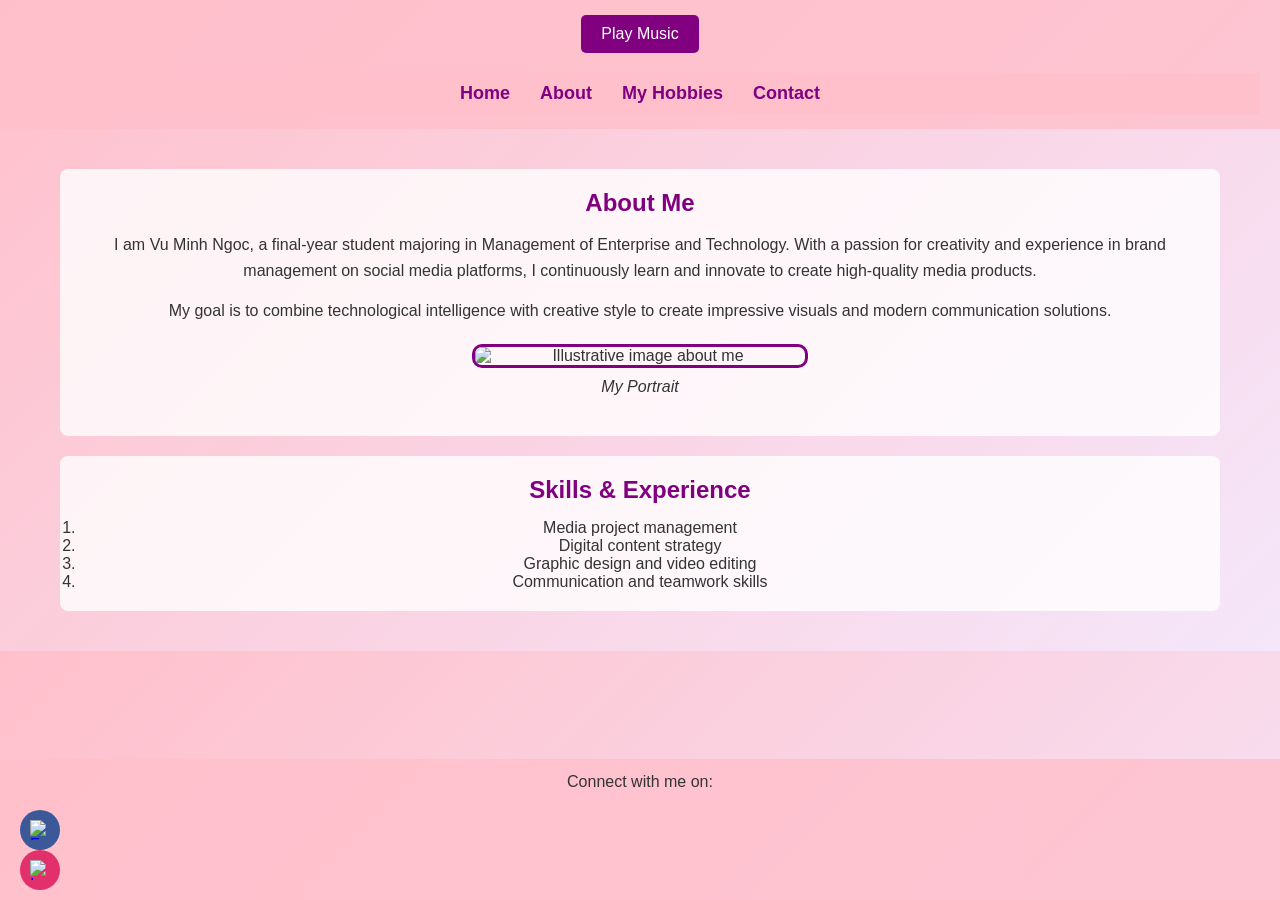
==== about.html @ dcb9ef76 "Add files via upload" ====
<!DOCTYPE html>
<html lang="en"></html>
<head>
    <meta charset="UTF-8">
    <meta name="viewport" content="width=device-width, initial-scale=1">
    <title>About - Vu Minh Ngoc Portfolio</title>
    <link rel="stylesheet" href="style.css">
</head>
<body>
    <header>
        <div id="audio-player" style="text-align: center; margin-bottom: 20px;">
                <button id="toggleMusic" style="background-color:#800080; color: white; border: none; padding: 10px 20px; font-size: 16px; cursor: pointer; border-radius: 5px;">Play Music</button>
                <audio id="backgroundMusic" loop>
                        <source src="assets/CanYouHearMyHeartMoonLoversScarletHeartRyoOST-EpikHighLeeHi-4591379.mp3" type="audio/mpeg">
                        Your browser does not support audio.
                </audio>
        </div>
        
        <script>
                const toggleMusic = document.getElementById("toggleMusic");
                const backgroundMusic = document.getElementById("backgroundMusic");
        
                toggleMusic.addEventListener("click", function() {
                        if(backgroundMusic.paused) {
                                backgroundMusic.play();
                                toggleMusic.textContent = "Pause Music";
                        } else {
                                backgroundMusic.pause();
                                toggleMusic.textContent = "Play Music";
                        }
                });
        </script>
        
        <nav style="background-color: #FFC0CB; padding: 10px 0;">
                <ul style="list-style: none; margin: 0; padding: 0; display: flex; justify-content: center;">
                        <li style="margin: 0 15px;">
                                <a href="index.html" style="color: #800080; text-decoration: none; font-size: 18px;">Home</a>
                        </li>
                        <li style="margin: 0 15px;">
                                <a href="about.html" style="color: #800080; text-decoration: none; font-size: 18px;">About</a>
                        </li>
                        <li style="margin: 0 15px;">
                                <a href="hobbies.html" style="color: #800080; text-decoration: none; font-size: 18px;">My Hobbies</a>
                        </li>
                        <li style="margin: 0 15px;">
                                <a href="contact.html" style="color: #800080; text-decoration: none; font-size: 18px;">Contact</a>
                        </li>
                </ul>
        </nav>
</header>
    
    <div class="container">
        <!-- About Me -->
        <section class="about-me">
            <h1>About Me</h1>
            <p>
                I am Vu Minh Ngoc, a final-year student majoring in Management of Enterprise and Technology.
                With a passion for creativity and experience in brand management on social media platforms, 
                I continuously learn and innovate to create high-quality media products.
            </p>
            <p>
                My goal is to combine technological intelligence with creative style to create impressive 
                visuals and modern communication solutions.
            </p>
            <figure>
                <img src="assets/469478969_18433284694076824_5232927019250810054_n.jpg" alt="Illustrative image about me" style="max-width: 30%; height: auto; display: block; margin: 0 auto;">
                <figcaption>My Portrait</figcaption>
            </figure>
        </section>
        
        <!-- Skills List -->
        <section class="skills">
            <h2>Skills & Experience</h2>
            <ol>
                <li>Media project management</li>
                <li>Digital content strategy</li>
                <li>Graphic design and video editing</li>
                <li>Communication and teamwork skills</li>
            </ol>
        </section>
    </div>
    
    <footer style="text-align: center; margin-top: 20px;">
        <p>Connect with me on:</p>
        <a href="https://www.facebook.com/" target="_blank" style="margin: 0 10px; display: inline-block; width: 40px; height: 40px; border-radius: 50%; overflow: hidden; background-color: #3b5998; display: flex; justify-content: center; align-items: center;">
            <img src="assets/Facebook_Logo_(2019).png" alt="Facebook" style="width: 20px; height: 20px;">
        </a>
        <a href="https://www.instagram.com/" target="_blank" style="margin: 0 10px; display: inline-block; width: 40px; height: 40px; border-radius: 50%; overflow: hidden; background-color: #E1306C; display: flex; justify-content: center; align-items: center;">
            <img src="assets/Instagram-Logo-PNG-2018.png" alt="Instagram" style="width: 20px; height: 20px;">
        </a>
    </footer>
</body>
</html>
---- style.css ----
/* Reset mặc định và thiết lập font chữ */
* {
  margin: 0;
  padding: 0;
  box-sizing: border-box;
}
body {
  font-family: sans-serif;
  background: linear-gradient(135deg, #FFC0CB, #f5e6fa);  /* Hồng nhạt pha với tím nhạt */
  color: #333;
  text-align: center;
}
.destinations li img:hover {
    transform: scale(1.05);
    transition: transform 0.3s ease;
  }
  
/* Container căn giữa nội dung */
.container {
  max-width: 1200px;
  margin: 0 auto;
  padding: 20px;
}

/* Thanh điều hướng */
header {
  background-color: rgba(255, 192, 203, 0.8);
  padding: 15px 20px;
}
nav ul {
  list-style: none;
  display: flex;
  justify-content: center;
  align-items: center;
}
nav ul li {
  margin: 0 15px;
}
nav ul li a {
  text-decoration: none;
  color: #333;
  font-weight: bold;
}
nav ul li a:hover {
  color: #800080;
}

/* Các section nội dung chung */
section {
  background-color: rgba(255, 255, 255, 0.8);
  border-radius: 8px;
  padding: 20px;
  margin: 20px 0;
}

/* Heading và paragraph căn giữa */
h1, h2 {
  color: #800080;
  margin-bottom: 15px;
}
p {
  line-height: 1.6;
  margin-bottom: 15px;
}

/* Định dạng ảnh và figure */
figure {
  margin: 20px auto;
  text-align: center;
}
figure img {
  border: 3px solid #800080;
  border-radius: 10px;
  max-width: 100%;
}
figcaption {
  margin-top: 10px;
  font-style: italic;
}

/* Gallery: các hình ảnh bên trong */
.gallery-images {
  display: flex;
  justify-content: center;
  gap: 15px;
  flex-wrap: wrap;
}
.gallery-images img {
  max-width: 150px;
  border: 2px solid #800080;
  border-radius: 8px;
}

/* Multimedia containers cho video và audio */
.video-container,
.audio-container {
  margin: 20px auto;
}

/* Form liên hệ */
form {
  display: flex;
  flex-direction: column;
  align-items: center;
}
form label {
  margin: 10px 0 5px;
  font-weight: bold;
  width: 90%;
  text-align: left;
}
form input, form textarea {
  padding: 10px;
  border: 1px solid #ccc;
  border-radius: 4px;
  width: 90%;
  max-width: 500px;
}
form button {
  margin-top: 15px;
  padding: 10px 20px;
  background-color: #800080;
  color: #fff;
  border: none;
  border-radius: 4px;
  cursor: pointer;
}
form button:hover {
  background-color: #660066;
}

/* Footer */
footer {
  background-color: rgba(255, 192, 203, 0.8);
  padding: 10px;
  text-align: center;
  position: fixed;
  bottom: 0;
  width: 100%;
}
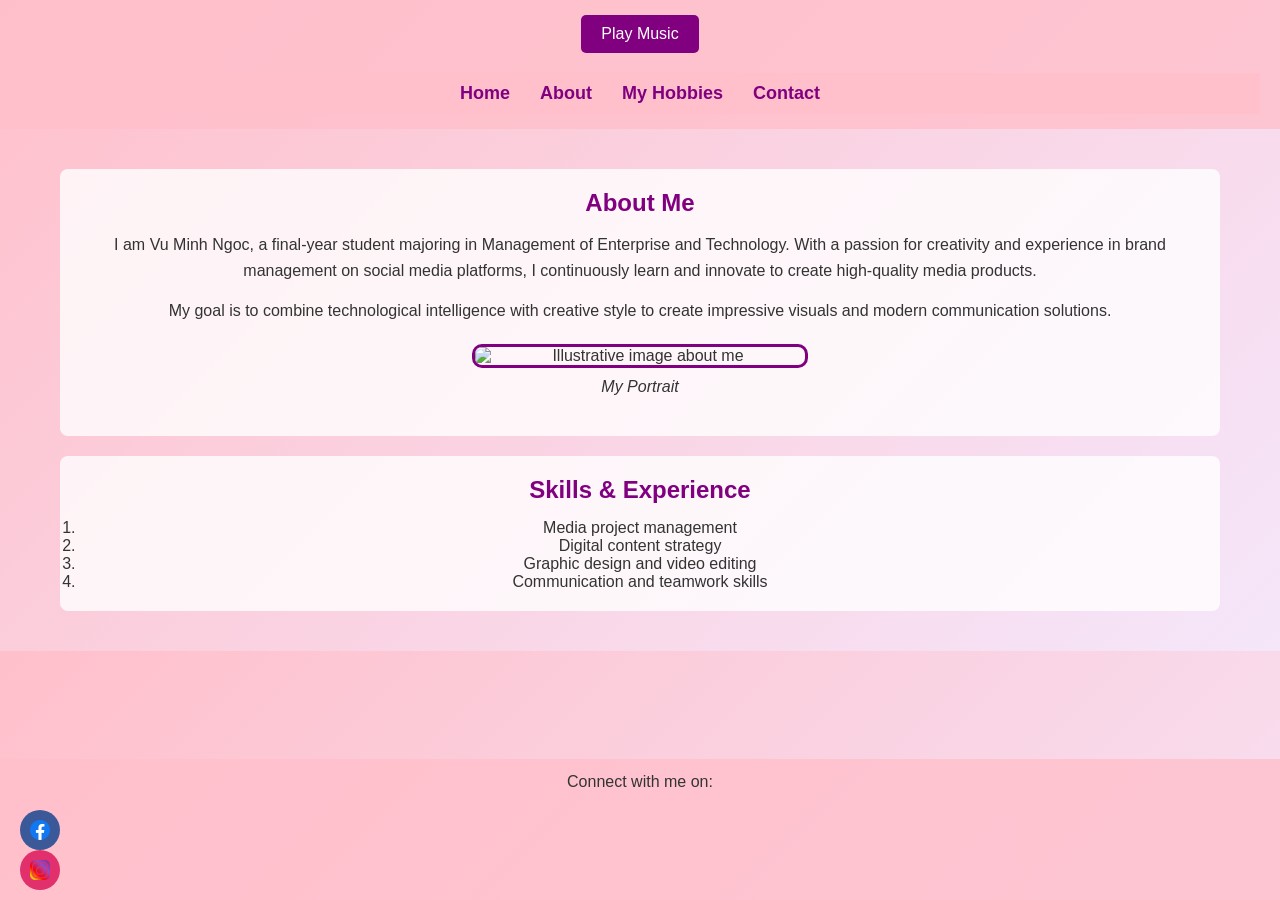
==== commit 19c60c8e: "Update about.html" ====
--- a/about.html
+++ b/about.html
@@ -11,7 +11,7 @@
         <div id="audio-player" style="text-align: center; margin-bottom: 20px;">
                 <button id="toggleMusic" style="background-color:#800080; color: white; border: none; padding: 10px 20px; font-size: 16px; cursor: pointer; border-radius: 5px;">Play Music</button>
                 <audio id="backgroundMusic" loop>
-                        <source src="assets/CanYouHearMyHeartMoonLoversScarletHeartRyoOST-EpikHighLeeHi-4591379.mp3" type="audio/mpeg">
+                        <source src="CanYouHearMyHeartMoonLoversScarletHeartRyoOST-EpikHighLeeHi-4591379.mp3" type="audio/mpeg">
                         Your browser does not support audio.
                 </audio>
         </div>
@@ -83,10 +83,10 @@
     <footer style="text-align: center; margin-top: 20px;">
         <p>Connect with me on:</p>
         <a href="https://www.facebook.com/" target="_blank" style="margin: 0 10px; display: inline-block; width: 40px; height: 40px; border-radius: 50%; overflow: hidden; background-color: #3b5998; display: flex; justify-content: center; align-items: center;">
-            <img src="assets/Facebook_Logo_(2019).png" alt="Facebook" style="width: 20px; height: 20px;">
+            <img src="facebook_logo" alt="Facebook" style="width: 20px; height: 20px;">
         </a>
         <a href="https://www.instagram.com/" target="_blank" style="margin: 0 10px; display: inline-block; width: 40px; height: 40px; border-radius: 50%; overflow: hidden; background-color: #E1306C; display: flex; justify-content: center; align-items: center;">
-            <img src="assets/Instagram-Logo-PNG-2018.png" alt="Instagram" style="width: 20px; height: 20px;">
+            <img src="instagram_logo" alt="Instagram" style="width: 20px; height: 20px;">
         </a>
     </footer>
 </body>
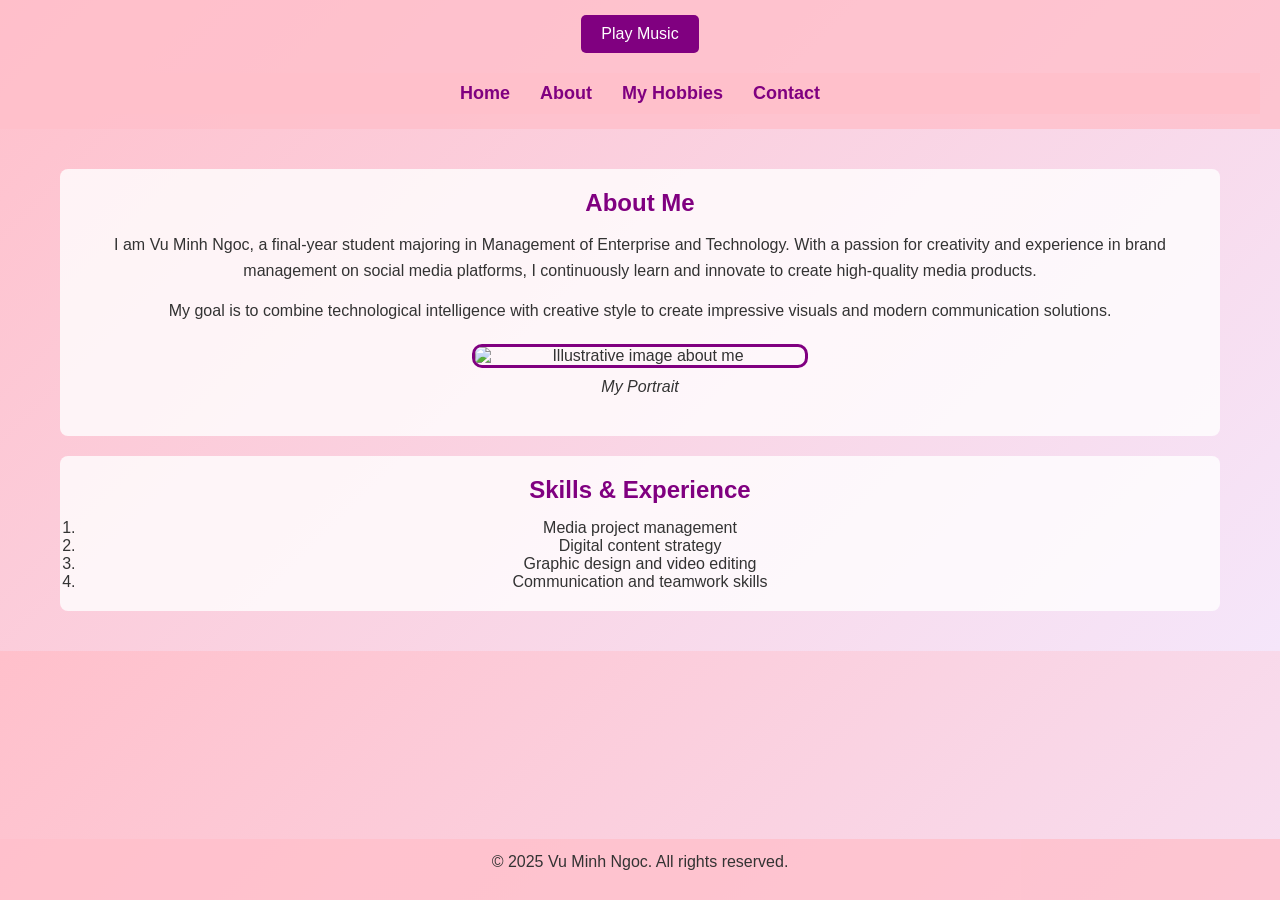
==== commit 0996f42e: "Update about.html" ====
--- a/about.html
+++ b/about.html
@@ -80,14 +80,8 @@
         </section>
     </div>
     
-    <footer style="text-align: center; margin-top: 20px;">
-        <p>Connect with me on:</p>
-        <a href="https://www.facebook.com/" target="_blank" style="margin: 0 10px; display: inline-block; width: 40px; height: 40px; border-radius: 50%; overflow: hidden; background-color: #3b5998; display: flex; justify-content: center; align-items: center;">
-            <img src="facebook_logo" alt="Facebook" style="width: 20px; height: 20px;">
-        </a>
-        <a href="https://www.instagram.com/" target="_blank" style="margin: 0 10px; display: inline-block; width: 40px; height: 40px; border-radius: 50%; overflow: hidden; background-color: #E1306C; display: flex; justify-content: center; align-items: center;">
-            <img src="instagram_logo" alt="Instagram" style="width: 20px; height: 20px;">
-        </a>
+    <footer>
+        <p>&copy; 2025 Vu Minh Ngoc. All rights reserved.</p>
     </footer>
 </body>
 </html>
